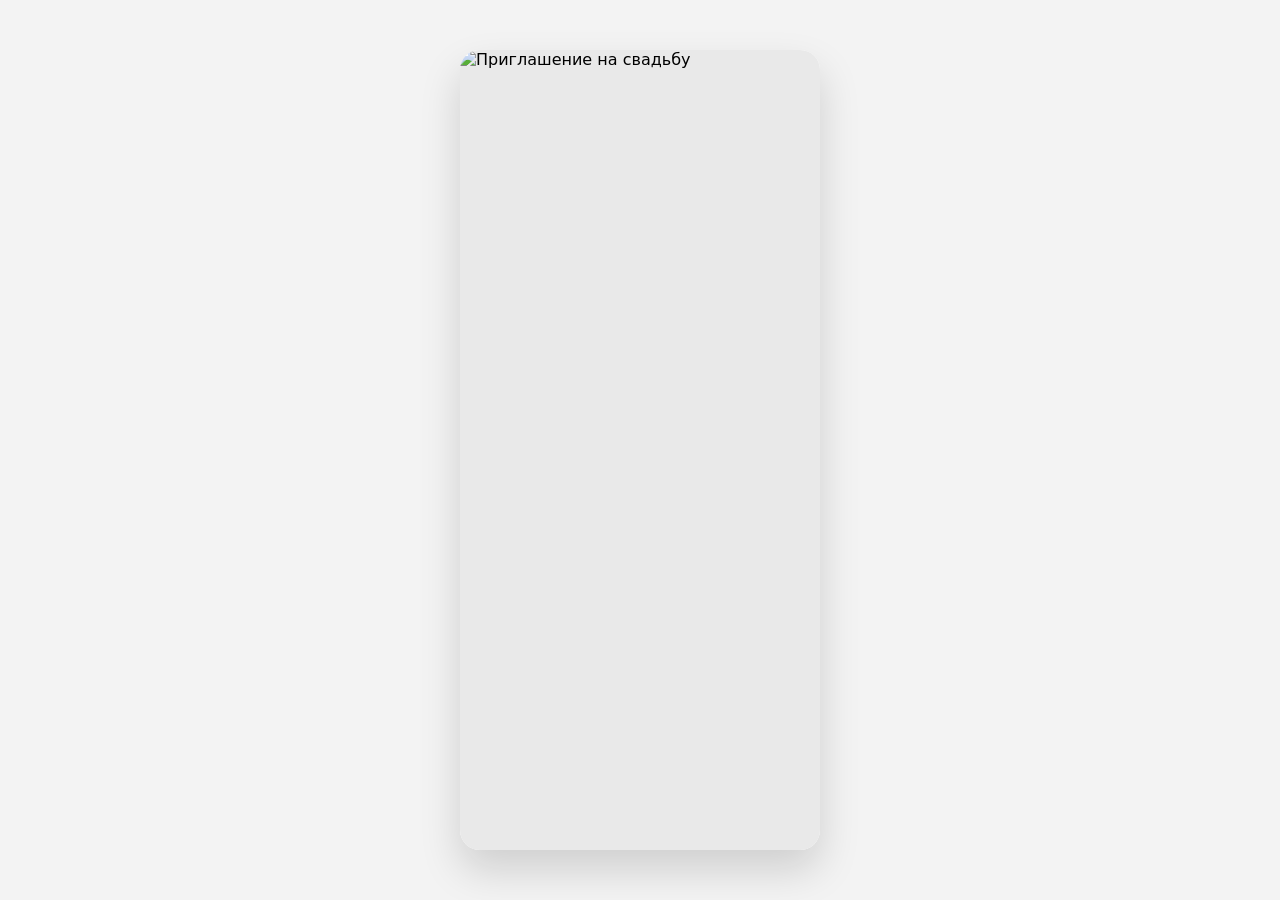
==== index.html @ ca660653 "Update index.html" ====
<!DOCTYPE html>
<html lang="ru">
<head>
  <meta charset="UTF-8" />
  <meta name="viewport" content="width=device-width, initial-scale=1.0">
  <title>Одностраничник по картинке</title>
  <style>
    :root {
      --page-width: 360px;   /* ширина под смартфон */
      --page-height: 800px;  /* высота под смартфон */
    }

    * { box-sizing: border-box; }
    html, body {
      height: 100%;
      margin: 0;
      background: #f3f3f3;
      display: grid;
      place-items: center;
      font-family: system-ui, Arial, sans-serif;
    }

    .card {
      width: var(--page-width);
      height: var(--page-height);
      background: #fff;
      border-radius: 20px;
      overflow: hidden;
      box-shadow: 0 20px 40px rgba(0,0,0,.15);
      position: relative;
    }

    .img-wrap {
      width: 100%;
      height: 100%;
      display: grid;
      place-items: center;
      background: #e9e9e9;
    }

    .img-wrap img {
      width: 100%;
      height: 100%;
      object-fit: cover; /* заполнение блока кадром с обрезкой */
      object-position: center;
      display: block;
    }

    /* маленький дополнительный комфорт: для очень узких экранов показывать страницу по центру */
    @media (max-width: calc(var(--page-width) + 60px)) {
      html, body { background: #eaeaea; }
      .card { transform: scale(0.95); }
    }
  </style>
</head>
<body>
  <div class="card" aria-label="Одностраничник по картинке">
    <div class="img-wrap">
      <img src="assets/Artboard 1.jpg" alt="Приглашение на свадьбу" />
    </div>
  </div>
</body>
</html>
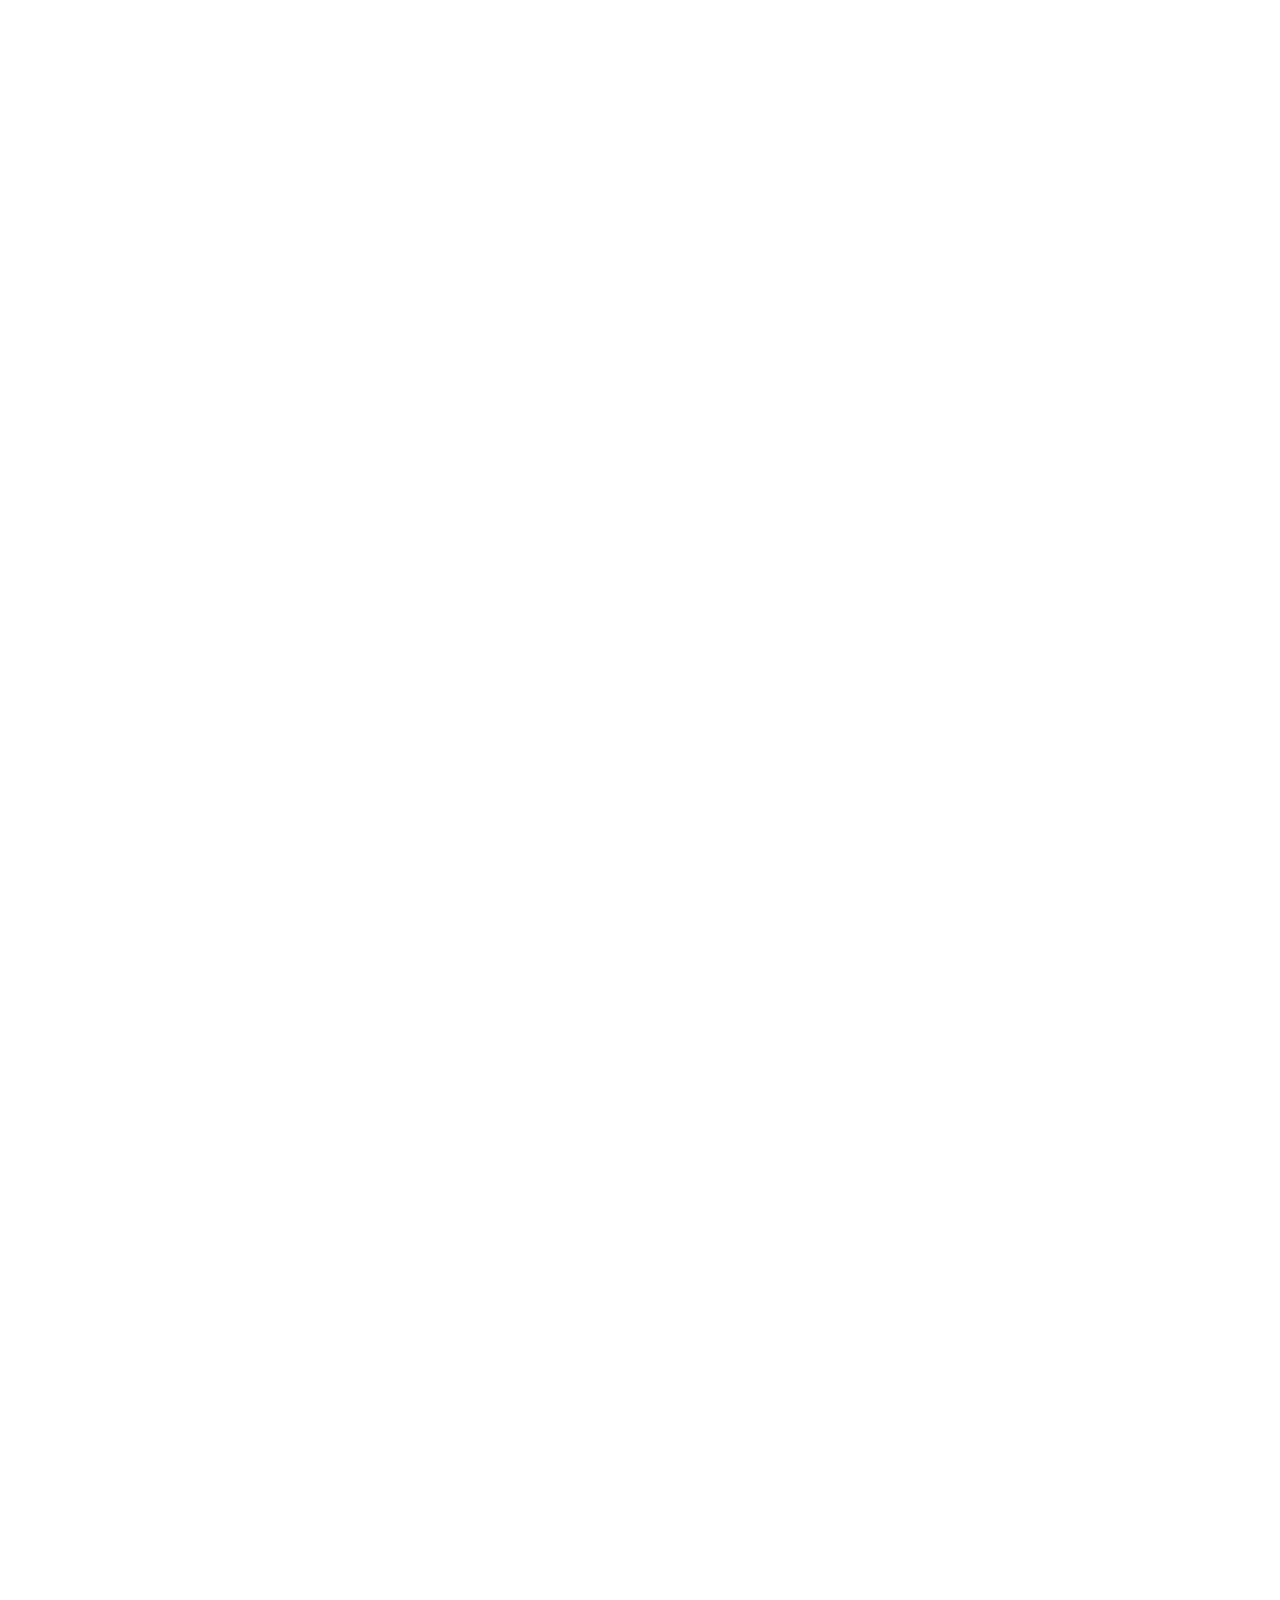
==== commit b957c5f7: "Add files via upload" ====
--- a/index.html
+++ b/index.html
@@ -1,63 +1,10 @@
-<!DOCTYPE html>
-<html lang="ru">
-<head>
-  <meta charset="UTF-8" />
-  <meta name="viewport" content="width=device-width, initial-scale=1.0">
-  <title>Одностраничник по картинке</title>
-  <style>
-    :root {
-      --page-width: 360px;   /* ширина под смартфон */
-      --page-height: 800px;  /* высота под смартфон */
-    }
-
-    * { box-sizing: border-box; }
-    html, body {
-      height: 100%;
-      margin: 0;
-      background: #f3f3f3;
-      display: grid;
-      place-items: center;
-      font-family: system-ui, Arial, sans-serif;
-    }
-
-    .card {
-      width: var(--page-width);
-      height: var(--page-height);
-      background: #fff;
-      border-radius: 20px;
-      overflow: hidden;
-      box-shadow: 0 20px 40px rgba(0,0,0,.15);
-      position: relative;
-    }
-
-    .img-wrap {
-      width: 100%;
-      height: 100%;
-      display: grid;
-      place-items: center;
-      background: #e9e9e9;
-    }
-
-    .img-wrap img {
-      width: 100%;
-      height: 100%;
-      object-fit: cover; /* заполнение блока кадром с обрезкой */
-      object-position: center;
-      display: block;
-    }
-
-    /* маленький дополнительный комфорт: для очень узких экранов показывать страницу по центру */
-    @media (max-width: calc(var(--page-width) + 60px)) {
-      html, body { background: #eaeaea; }
-      .card { transform: scale(0.95); }
-    }
-  </style>
-</head>
-<body>
-  <div class="card" aria-label="Одностраничник по картинке">
-    <div class="img-wrap">
-      <img src="assets/Artboard 1.jpg" alt="Приглашение на свадьбу" />
-    </div>
-  </div>
-</body>
-</html>
+<!DOCTYPE html>
+<html lang="en">
+<head>
+    <meta charset="UTF-8">
+    <meta name="viewport" content="width=device-width, initial-scale=1.0">
+    <link rel="stylesheet" href="css/styles.css"
+</head>
+<body>
+</body>
+</html>
--- a/css/styles.css
+++ b/css/styles.css
@@ -0,0 +1,10 @@
+body{
+    margin: 0;
+    padding: 0;
+    min-height: 550vh;
+    background-position: center;
+    background-repeat: no-repeat;
+    background-size: cover;
+    background-image: url(../img/Artboard1.jpg);
+}
+ 
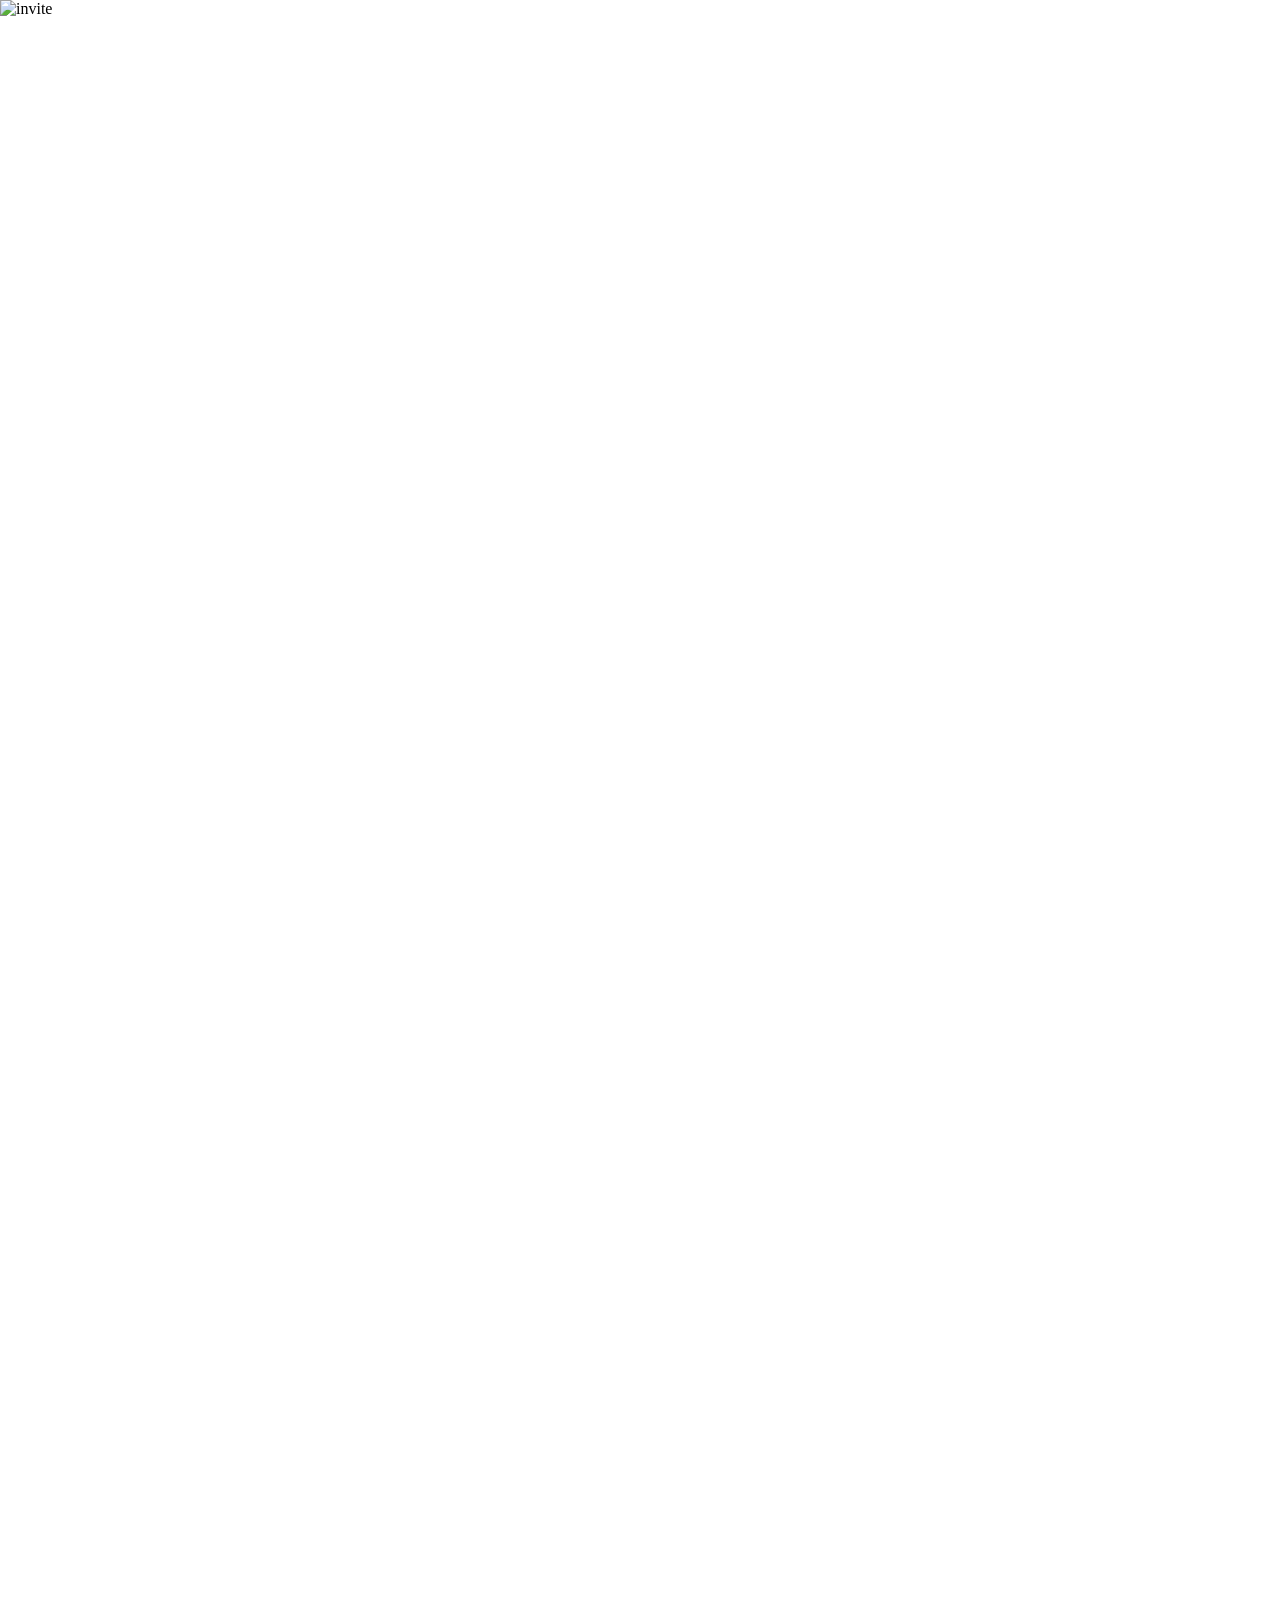
==== commit 24a8ea2e: "Update index.html" ====
--- a/index.html
+++ b/index.html
@@ -6,5 +6,7 @@
     <link rel="stylesheet" href="css/styles.css"
 </head>
 <body>
+    <img src="img/Artboard1.jpg" alt="invite">
 </body>
-</html>+
+</html>
